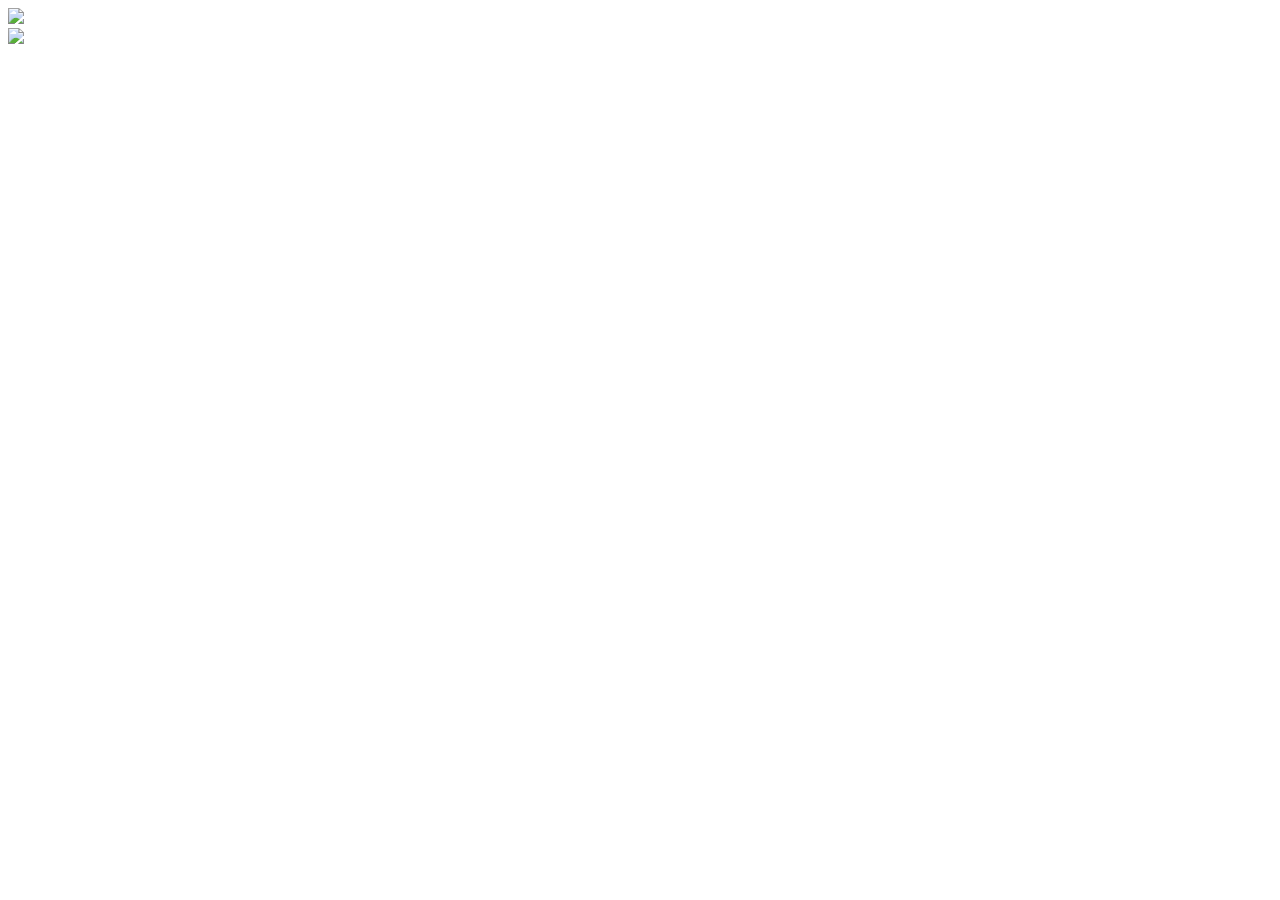
==== index.html @ b9a11b28 "new update" ====
<!doctype html>
<html lang="en">
  <head>
    <title>Team6 Capstone API</title>
    <!-- Required meta tags -->
    <meta charset="utf-8">
    <meta name="viewport" content="width=device-width, initial-scale=1, shrink-to-fit=no">

    <!-- Bootstrap CSS -->
    <link href="https://cdn.jsdelivr.net/npm/bootstrap@5.2.3/dist/css/bootstrap.min.css" rel="stylesheet" integrity="sha384-rbsA2VBKQhggwzxH7pPCaAqO46MgnOM80zW1RWuH61DGLwZJEdK2Kadq2F9CUG65" crossorigin="anonymous">
  </head>
  <body>
    <section class="home__page">
        <div class="container d-flex">
            <div class="link__item">
                <a href="admin/views/admin_page.html">
                    <img src="https://shopping-cart-demo2.vercel.app/customer/view/img/admin2.png" class="img-fluid">
                </a>
            </div>
            <div class="link__item">
                <a href="customers/views/customers_page.html">
                    <img src="https://shopping-cart-demo2.vercel.app/customer/view/img/store.png" class="img-fluid">
                </a>
            </div>
        </div>
    </section>
    <!-- Optional JavaScript -->
    <!-- jQuery first, then Popper.js, then Bootstrap JS -->
    <script src="https://code.jquery.com/jquery-3.3.1.slim.min.js" integrity="sha384-q8i/X+965DzO0rT7abK41JStQIAqVgRVzpbzo5smXKp4YfRvH+8abtTE1Pi6jizo" crossorigin="anonymous"></script>
    <script src="https://cdnjs.cloudflare.com/ajax/libs/popper.js/1.14.7/umd/popper.min.js" integrity="sha384-UO2eT0CpHqdSJQ6hJty5KVphtPhzWj9WO1clHTMGa3JDZwrnQq4sF86dIHNDz0W1" crossorigin="anonymous"></script>
    <script src="https://cdnjs.cloudflare.com/ajax/libs/bootstrap/5.3.2/js/bootstrap.min.js" integrity="sha512-WW8/jxkELe2CAiE4LvQfwm1rajOS8PHasCCx+knHG0gBHt8EXxS6T6tJRTGuDQVnluuAvMxWF4j8SNFDKceLFg==" crossorigin="anonymous" referrerpolicy="no-referrer"></script>
    
  </body>
</html>
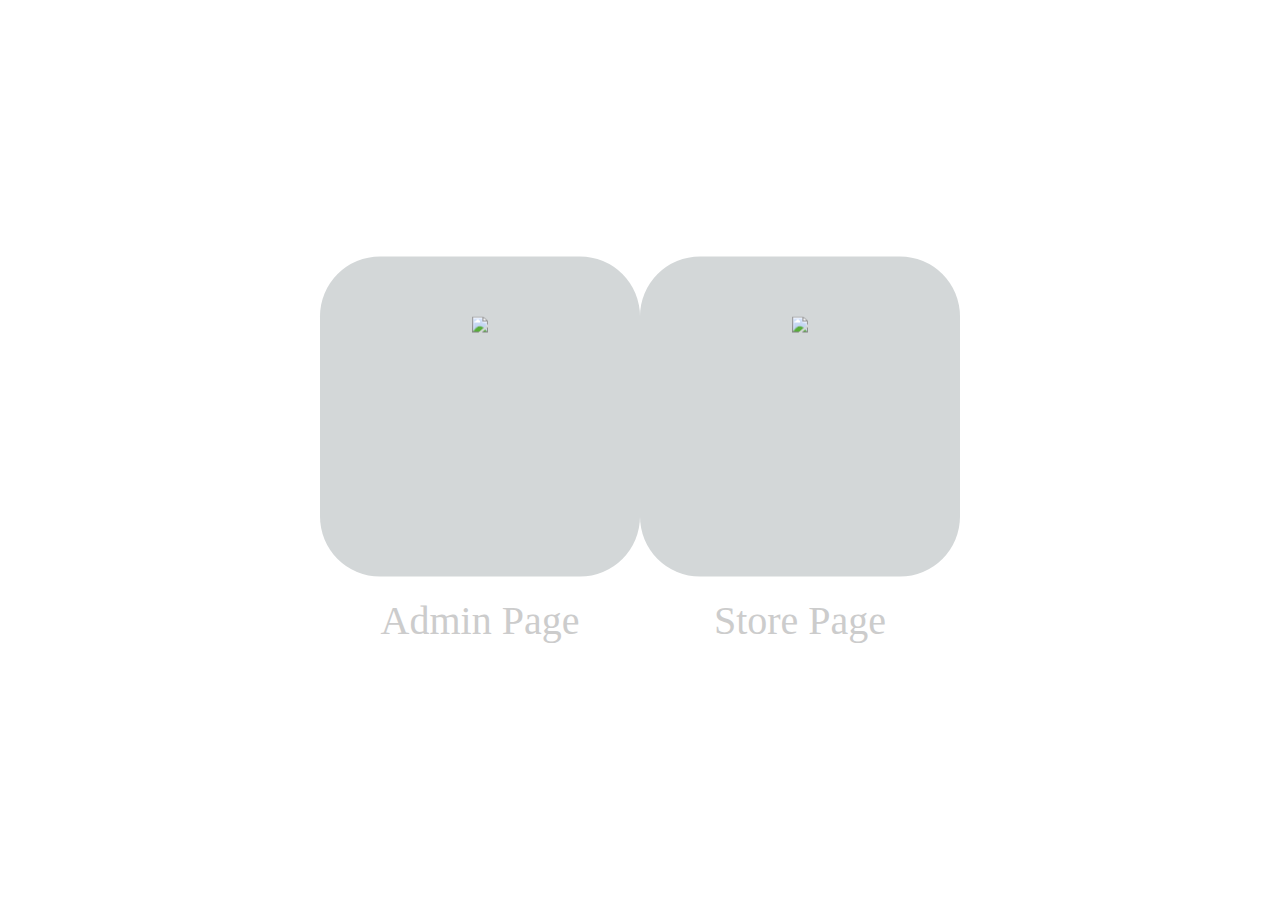
==== commit 10cb1c87: "update new" ====
--- a/index.html
+++ b/index.html
@@ -1,34 +1,57 @@
 <!doctype html>
 <html lang="en">
-  <head>
+
+<head>
     <title>Team6 Capstone API</title>
     <!-- Required meta tags -->
     <meta charset="utf-8">
     <meta name="viewport" content="width=device-width, initial-scale=1, shrink-to-fit=no">
 
     <!-- Bootstrap CSS -->
-    <link href="https://cdn.jsdelivr.net/npm/bootstrap@5.2.3/dist/css/bootstrap.min.css" rel="stylesheet" integrity="sha384-rbsA2VBKQhggwzxH7pPCaAqO46MgnOM80zW1RWuH61DGLwZJEdK2Kadq2F9CUG65" crossorigin="anonymous">
-  </head>
-  <body>
+    <link href="https://cdn.jsdelivr.net/npm/bootstrap@5.2.3/dist/css/bootstrap.min.css" rel="stylesheet"
+        integrity="sha384-rbsA2VBKQhggwzxH7pPCaAqO46MgnOM80zW1RWuH61DGLwZJEdK2Kadq2F9CUG65" crossorigin="anonymous">
+    <!-- MY CSS -->
+    <link rel="stylesheet" href="asset/css/style.css">
+</head>
+
+<body>
     <section class="home__page">
-        <div class="container d-flex">
+        <div class="container home__content">
             <div class="link__item">
                 <a href="admin/views/admin_page.html">
-                    <img src="https://shopping-cart-demo2.vercel.app/customer/view/img/admin2.png" class="img-fluid">
+                    <div class="link__img">
+                        <img src="https://shopping-cart-demo2.vercel.app/customer/view/img/admin2.png"
+                            class="img-fluid">
+                    </div>
+                    <div class="link__title">
+                        Admin Page
+                    </div>
                 </a>
             </div>
             <div class="link__item">
-                <a href="customers/views/customers_page.html">
-                    <img src="https://shopping-cart-demo2.vercel.app/customer/view/img/store.png" class="img-fluid">
+                <a href="./customer/view/store.html">
+                    <div class="link__img">
+                        <img src="https://shopping-cart-demo2.vercel.app/customer/view/img/store.png" class="img-fluid">
+                    </div>
+                    <div class="link__title">
+                        Store Page
+                    </div>
                 </a>
             </div>
         </div>
     </section>
     <!-- Optional JavaScript -->
     <!-- jQuery first, then Popper.js, then Bootstrap JS -->
-    <script src="https://code.jquery.com/jquery-3.3.1.slim.min.js" integrity="sha384-q8i/X+965DzO0rT7abK41JStQIAqVgRVzpbzo5smXKp4YfRvH+8abtTE1Pi6jizo" crossorigin="anonymous"></script>
-    <script src="https://cdnjs.cloudflare.com/ajax/libs/popper.js/1.14.7/umd/popper.min.js" integrity="sha384-UO2eT0CpHqdSJQ6hJty5KVphtPhzWj9WO1clHTMGa3JDZwrnQq4sF86dIHNDz0W1" crossorigin="anonymous"></script>
-    <script src="https://cdnjs.cloudflare.com/ajax/libs/bootstrap/5.3.2/js/bootstrap.min.js" integrity="sha512-WW8/jxkELe2CAiE4LvQfwm1rajOS8PHasCCx+knHG0gBHt8EXxS6T6tJRTGuDQVnluuAvMxWF4j8SNFDKceLFg==" crossorigin="anonymous" referrerpolicy="no-referrer"></script>
-    
-  </body>
+    <script src="https://code.jquery.com/jquery-3.3.1.slim.min.js"
+        integrity="sha384-q8i/X+965DzO0rT7abK41JStQIAqVgRVzpbzo5smXKp4YfRvH+8abtTE1Pi6jizo"
+        crossorigin="anonymous"></script>
+    <script src="https://cdnjs.cloudflare.com/ajax/libs/popper.js/1.14.7/umd/popper.min.js"
+        integrity="sha384-UO2eT0CpHqdSJQ6hJty5KVphtPhzWj9WO1clHTMGa3JDZwrnQq4sF86dIHNDz0W1"
+        crossorigin="anonymous"></script>
+    <script src="https://cdnjs.cloudflare.com/ajax/libs/bootstrap/5.3.2/js/bootstrap.min.js"
+        integrity="sha512-WW8/jxkELe2CAiE4LvQfwm1rajOS8PHasCCx+knHG0gBHt8EXxS6T6tJRTGuDQVnluuAvMxWF4j8SNFDKceLFg=="
+        crossorigin="anonymous" referrerpolicy="no-referrer"></script>
+
+</body>
+
 </html>--- a/asset/css/style.css
+++ b/asset/css/style.css
@@ -0,0 +1,173 @@
+.loading {
+  display: none;
+  font-size: 30px;
+  font-family: "Montserrat", sans-serif;
+  font-weight: 800;
+  position: absolute;
+  left: 50%;
+  transform: translateX(-50%);
+}
+.loading span {
+  display: inline-block;
+  margin: 0 -0.05em;
+}
+
+.loading03 span {
+  margin: 0 -0.075em;
+  animation: loading03 0.7s infinite alternate;
+}
+.loading03 span:nth-child(2) {
+  animation-delay: 0.1s;
+}
+.loading03 span:nth-child(3) {
+  animation-delay: 0.2s;
+}
+.loading03 span:nth-child(4) {
+  animation-delay: 0.3s;
+}
+.loading03 span:nth-child(5) {
+  animation-delay: 0.4s;
+}
+.loading03 span:nth-child(6) {
+  animation-delay: 0.5s;
+}
+.loading03 span:nth-child(7) {
+  animation-delay: 0.6s;
+}
+
+@keyframes loading03 {
+  0% {
+    transform: scale(1);
+  }
+  100% {
+    transform: scale(0.8);
+  }
+}
+a {
+  color: red;
+  text-decoration: none;
+}
+
+.home__page {
+  background-image: url("https://shopping-cart-demo2.vercel.app/customer/view/img/bg.jpg");
+  background-size: cover;
+  height: 100vh;
+}
+
+.home__content {
+  display: flex;
+  align-items: center;
+  justify-content: space-around;
+  position: absolute;
+  top: 50%;
+  left: 50%;
+  transform: translate(-50%, -50%);
+}
+.home__content .link__item a {
+  display: flex;
+  flex-direction: column;
+  justify-content: center;
+  align-items: center;
+  text-decoration: none;
+}
+.home__content .link__item .link__img {
+  background: rgb(211, 215, 216);
+  padding: 10px;
+  display: flex;
+  align-items: center;
+  justify-content: center;
+  width: 300px;
+  height: 300px;
+  border-radius: 60px;
+  transition: all 0.5s;
+}
+.home__content .link__item .link__img:hover {
+  transform: translateY(-10px);
+}
+.home__content .link__item .link__img img {
+  max-width: 100%;
+  height: 200px;
+}
+.home__content .link__item .link__title {
+  padding-top: 20px;
+  font-size: 40px;
+  color: rgb(204, 204, 204);
+  font-family: "Times New Roman", Times, serif;
+  transition: all 0.5s;
+  position: relative;
+}
+.home__content .link__item .link__title:hover {
+  color: red;
+}
+.home__content .link__item .link__title:hover::before {
+  content: "";
+  width: 100%;
+  height: 3px;
+  background: red;
+  position: absolute;
+  bottom: 0;
+}
+.home__content .link__item::before {
+  content: "";
+  width: 10px;
+  position: absolute;
+  bottom: 0;
+  transition: all 0.3s;
+}
+
+.navbar {
+  background: rgba(0, 0, 0, 0.8);
+  display: flex;
+  justify-content: center;
+  align-items: center;
+}
+.navbar a,
+.navbar i {
+  color: #fff;
+  padding: 10px 0;
+  font-size: 22px;
+}
+.navbar .navbar-collapse {
+  padding: 10px 0;
+  justify-content: space-between;
+}
+.navbar .navbar-collapse .nav2 {
+  justify-content: flex-end;
+}
+.navbar .navbar-collapse .nav-link {
+  color: #fff;
+}
+
+.phoneBanner {
+  background-color: rgba(29, 38, 113, 0.7);
+  margin: 150px 0;
+}
+.phoneBanner .btn-banner {
+  border: 0;
+  background-color: #294d5c;
+  color: rgba(255, 255, 255, 0.85);
+  padding: 10px;
+  transition: all 0.15s;
+}
+.phoneBanner .btn-banner:hover {
+  background-color: #fff;
+  color: #212529;
+}
+
+.product__list {
+  display: flex;
+}
+.product__list #exampleModal h3 {
+  text-align: center;
+  padding: 20px 0 0;
+}
+.product__list #exampleModal .form-group {
+  padding: 5px 0;
+}
+.product__list #exampleModal .input-group-prepend {
+  width: 40px;
+  height: 40px;
+}
+.product__list #exampleModal .input-group-prepend .input-group-text {
+  padding: 0.7rem 0.75rem;
+}/*# sourceMappingURL=style.css.map */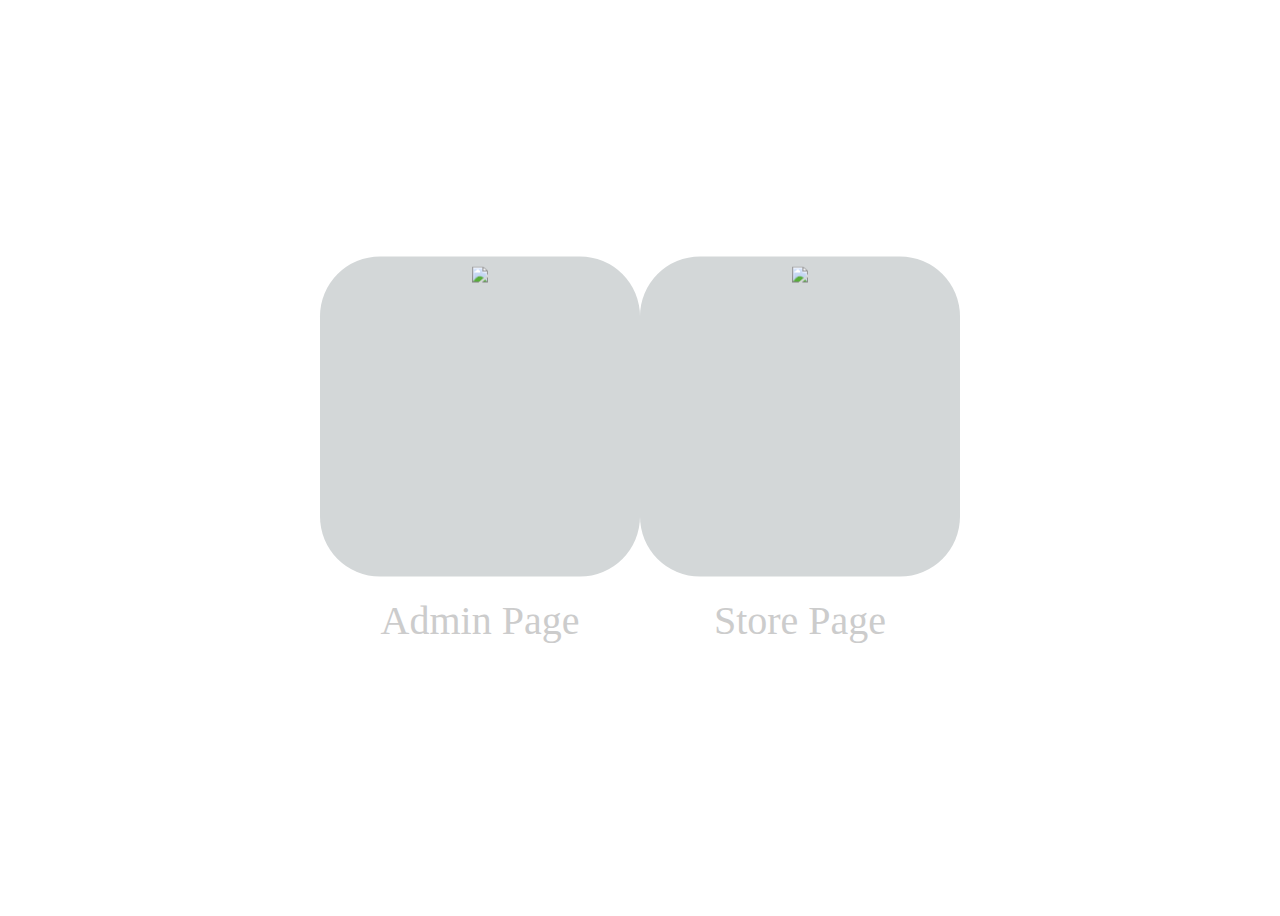
==== commit e6f451a1: "new update" ====
--- a/index.html
+++ b/index.html
@@ -11,7 +11,7 @@
     <link href="https://cdn.jsdelivr.net/npm/bootstrap@5.2.3/dist/css/bootstrap.min.css" rel="stylesheet"
         integrity="sha384-rbsA2VBKQhggwzxH7pPCaAqO46MgnOM80zW1RWuH61DGLwZJEdK2Kadq2F9CUG65" crossorigin="anonymous">
     <!-- MY CSS -->
-    <link rel="stylesheet" href="asset/css/style.css">
+    <link rel="stylesheet" href="asset/css/main.css">
 </head>
 
 <body>
@@ -29,7 +29,7 @@
                 </a>
             </div>
             <div class="link__item">
-                <a href="./customer/view/store.html">
+                <a href="./customer/views/store.html">
                     <div class="link__img">
                         <img src="https://shopping-cart-demo2.vercel.app/customer/view/img/store.png" class="img-fluid">
                     </div>
--- a/asset/css/main.css
+++ b/asset/css/main.css
@@ -0,0 +1,236 @@
+body {
+  font-family: "Poppins", sans-serif, sans-serif;
+}
+body a {
+  text-decoration: none;
+}
+
+.loading {
+  font-size: 30px;
+  font-family: "Montserrat", sans-serif;
+  font-weight: 800;
+  position: absolute;
+  left: 50%;
+  transform: translateX(-50%);
+}
+.loading span {
+  display: inline-block;
+  margin: 0 -0.05em;
+}
+
+.loading03 span {
+  margin: 0 -0.075em;
+  animation: loading03 0.7s infinite alternate;
+}
+.loading03 span:nth-child(2) {
+  animation-delay: 0.1s;
+}
+.loading03 span:nth-child(3) {
+  animation-delay: 0.2s;
+}
+.loading03 span:nth-child(4) {
+  animation-delay: 0.3s;
+}
+.loading03 span:nth-child(5) {
+  animation-delay: 0.4s;
+}
+.loading03 span:nth-child(6) {
+  animation-delay: 0.5s;
+}
+.loading03 span:nth-child(7) {
+  animation-delay: 0.6s;
+}
+
+@keyframes loading03 {
+  0% {
+    transform: scale(1);
+  }
+  100% {
+    transform: scale(0.8);
+  }
+}
+#exampleModal h3 {
+  text-align: center;
+  padding: 20px 0 0;
+}
+#exampleModal .form-group {
+  padding: 5px 0;
+}
+#exampleModal .input-group-prepend {
+  width: 40px;
+  height: 40px;
+}
+#exampleModal .input-group-prepend .input-group-text {
+  padding: 0.7rem 0.75rem;
+}
+
+header .navbar {
+  border-bottom: 1px solid #919294;
+}
+header .navbar .header-main {
+  padding: 10px 50px 10px 50px;
+}
+header .navbar .header-main__logo {
+  text-decoration: none;
+  color: #fff;
+  font-weight: 600;
+  font-size: 22px;
+  letter-spacing: 0.8rem;
+}
+header .navbar .header-main__logo img {
+  max-width: 50px;
+  max-height: auto;
+}
+header .navbar .header-main__btn {
+  background-color: #fff;
+}
+header .navbar .header-main__menu {
+  margin-left: 80px;
+}
+header .navbar .header-main__menu .header-main__item {
+  color: #fff;
+  font-size: 14px;
+  font-weight: 600;
+  letter-spacing: 0.1rem;
+  margin-right: 30px;
+}
+header .navbar .header-main__icon a i {
+  text-decoration: none;
+  color: #fff;
+  font-size: 1.5rem;
+}
+
+.home__page {
+  background-image: url("https://shopping-cart-demo2.vercel.app/customer/view/img/bg.jpg");
+  background-size: cover;
+  height: 100vh;
+}
+
+.home__content {
+  display: flex;
+  align-items: center;
+  justify-content: space-around;
+  position: absolute;
+  top: 50%;
+  left: 50%;
+  transform: translate(-50%, -50%);
+}
+.home__content .link__item a {
+  display: flex;
+  flex-direction: column;
+  justify-content: center;
+  align-items: center;
+  text-decoration: none;
+}
+.home__content .link__item .link__img {
+  background: rgb(211, 215, 216);
+  padding: 10px;
+  display: flex;
+  align-items: center;
+  justify-content: center;
+  width: 300px;
+  height: 300px;
+  border-radius: 60px;
+  transition: all 0.5s;
+}
+.home__content .link__item .link__img:hover {
+  transform: translateY(-10px);
+}
+.home__content .link__item .link__img img {
+  max-width: 100%;
+  height: 300px;
+}
+.home__content .link__item .link__title {
+  padding-top: 20px;
+  font-size: 40px;
+  color: rgb(204, 204, 204);
+  font-family: "Times New Roman", Times, serif;
+  transition: all 0.5s;
+  position: relative;
+}
+.home__content .link__item .link__title:hover {
+  color: red;
+}
+.home__content .link__item .link__title:hover::before {
+  content: "";
+  width: 100%;
+  height: 3px;
+  background: red;
+  position: absolute;
+  bottom: 0;
+}
+.home__content .link__item::before {
+  content: "";
+  width: 10px;
+  position: absolute;
+  bottom: 0;
+  transition: all 0.3s;
+}
+
+.phoneBanner {
+  background-color: rgba(29, 38, 113, 0.7);
+}
+.phoneBanner .btn-banner {
+  border: 0;
+  background-color: #294d5c;
+  color: rgba(255, 255, 255, 0.85);
+  padding: 10px;
+  transition: all 0.15s;
+}
+.phoneBanner .btn-banner:hover {
+  background-color: #fff;
+  color: #212529;
+}
+
+.product__list {
+  display: flex;
+}
+
+.carousel-item img {
+  max-width: auto;
+  margin-top: 50px;
+}
+
+.banner-detail h5 {
+  color: #fff;
+  font-weight: 400;
+}
+.banner-detail p {
+  color: #fff;
+  font-weight: 300;
+}
+.banner-image img {
+  max-width: 100%;
+  height: auto;
+}
+
+.product-list .product-title h5 {
+  font-size: 2rem;
+  font-weight: 500;
+  letter-spacing: 0.5rem;
+}
+.product-list .product-items__detail .card {
+  border-radius: 1.2rem;
+}
+.product-list .product-items__detail .card .card-subtitle {
+  font-size: 15px;
+  color: #bf4800 !important;
+}
+.product-list .product-items__detail .card .card-text {
+  margin-right: 15px;
+}
+
+.brand-list {
+  margin-bottom: 50px;
+}
+.brand-list .brand-item {
+  width: 130px;
+  height: 40px;
+  border: 1px solid #000;
+  border-radius: 0.3rem;
+  margin: 5px 10px 5px 10px;
+}
+.brand-list .brand-item img {
+  max-width: 100%;
+  max-height: 100%;
+}/*# sourceMappingURL=main.css.map */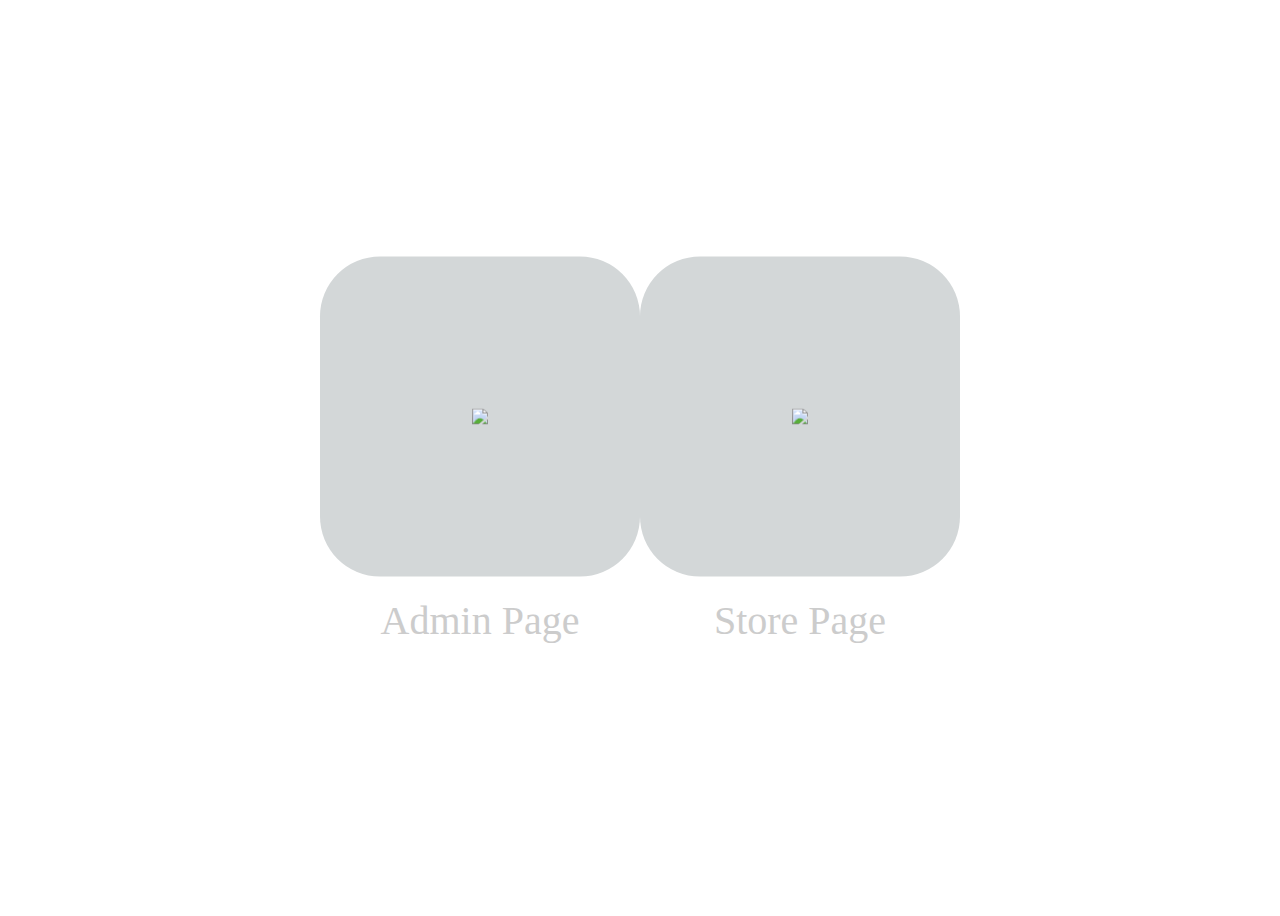
==== commit 780c584b: "Update index.html" ====
--- a/index.html
+++ b/index.html
@@ -29,7 +29,7 @@
                 </a>
             </div>
             <div class="link__item">
-                <a href="./customer/views/store.html">
+                <a href="./customer/view/store.html">
                     <div class="link__img">
                         <img src="https://shopping-cart-demo2.vercel.app/customer/view/img/store.png" class="img-fluid">
                     </div>
@@ -54,4 +54,4 @@
 
 </body>
 
-</html>+</html>
--- a/asset/css/main.css
+++ b/asset/css/main.css
@@ -3,6 +3,11 @@
 }
 body a {
   text-decoration: none;
+}
+
+.sp-thongbao {
+  display: none;
+  color: red;
 }
 
 .loading {
@@ -49,6 +54,11 @@
     transform: scale(0.8);
   }
 }
+@media screen and (max-width: 548px) {
+  header .header-main__logo span {
+    display: none;
+  }
+}
 #exampleModal h3 {
   text-align: center;
   padding: 20px 0 0;
@@ -68,10 +78,9 @@
   border-bottom: 1px solid #919294;
 }
 header .navbar .header-main {
-  padding: 10px 50px 10px 50px;
+  padding: 10px 0;
 }
 header .navbar .header-main__logo {
-  text-decoration: none;
   color: #fff;
   font-weight: 600;
   font-size: 22px;
@@ -79,7 +88,6 @@
 }
 header .navbar .header-main__logo img {
   max-width: 50px;
-  max-height: auto;
 }
 header .navbar .header-main__btn {
   background-color: #fff;
@@ -94,10 +102,13 @@
   letter-spacing: 0.1rem;
   margin-right: 30px;
 }
-header .navbar .header-main__icon a i {
+header .navbar .header-main__icon button i {
   text-decoration: none;
   color: #fff;
   font-size: 1.5rem;
+}
+header .navbar .header-main__icon .modal-footer .btnPurchase {
+  background-color: #fd7e14;
 }
 
 .home__page {
@@ -121,6 +132,18 @@
   justify-content: center;
   align-items: center;
   text-decoration: none;
+}
+.home__content .link__item a:hover .link__title {
+  color: red;
+}
+.home__content .link__item a:hover .link__title::before {
+  content: "";
+  width: 100%;
+  height: 3px;
+  background: red;
+  position: absolute;
+  bottom: 0;
+  transition: all 0.5s;
 }
 .home__content .link__item .link__img {
   background: rgb(211, 215, 216);
@@ -138,7 +161,6 @@
 }
 .home__content .link__item .link__img img {
   max-width: 100%;
-  height: 300px;
 }
 .home__content .link__item .link__title {
   padding-top: 20px;
@@ -148,23 +170,13 @@
   transition: all 0.5s;
   position: relative;
 }
-.home__content .link__item .link__title:hover {
-  color: red;
-}
-.home__content .link__item .link__title:hover::before {
+.home__content .link__item .link__title::before {
   content: "";
-  width: 100%;
-  height: 3px;
-  background: red;
+  width: 0;
   position: absolute;
   bottom: 0;
-}
-.home__content .link__item::before {
-  content: "";
-  width: 10px;
-  position: absolute;
-  bottom: 0;
-  transition: all 0.3s;
+  left: 0;
+  transition: all 0.5s;
 }
 
 .phoneBanner {
